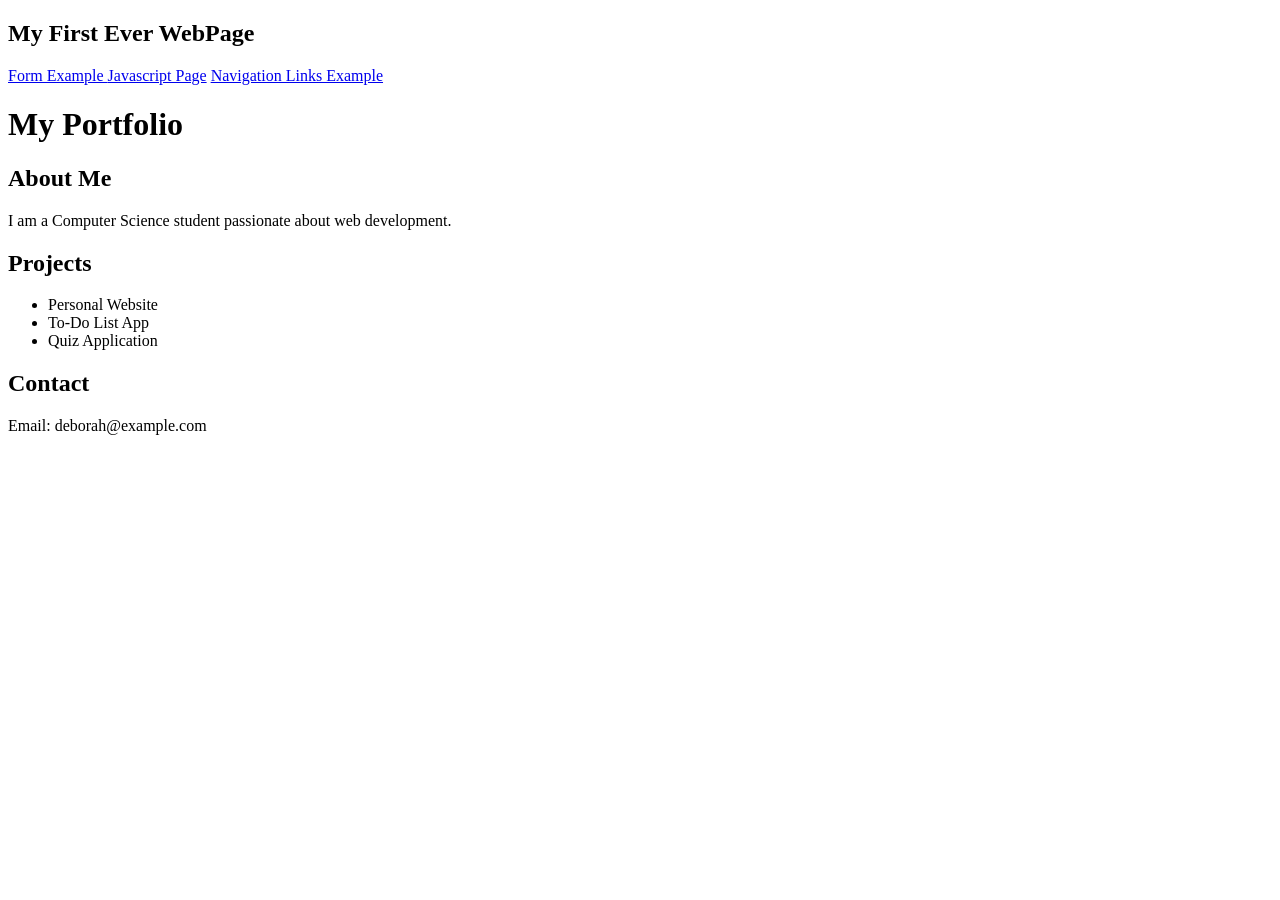
==== prac2.html @ 6a3c8a27 "Initial commit" ====
<!DOCTYPE html>
<html lang = "en">
    <head>
        <meta charset = "UTF-8">
        <meta  name ="viewport">
        <meta name ="description">
        <title>
            MyPortfolio
        </title> 
    </head>
    <body>
        <main>
    <section>
<h1>
    My First Ever WebPage
</h1>

    <nav> 
        <a href = "formexa.html"> Form Example </a>
        <a href = "js.html">Javascript Page</a>
        <a href = "Navbar.html"> Navigation Links Example</a>

    </nav>
</section>
  <header>
    <h1>My Portfolio</h1>
  </header>

  <section>
    <h2>About Me</h2>
    <p>I am a Computer Science student passionate about web development.</p>
  </section>

  <section>
    <h2>Projects</h2>
    <ul>
      <li>Personal Website</li>
      <li>To-Do List App</li>
      <li>Quiz Application</li>
    </ul>
  </section>

  <section>
    <h2>Contact</h2>
    <p>Email: deborah@example.com</p>
  </section>


</main
    </body>
</html>
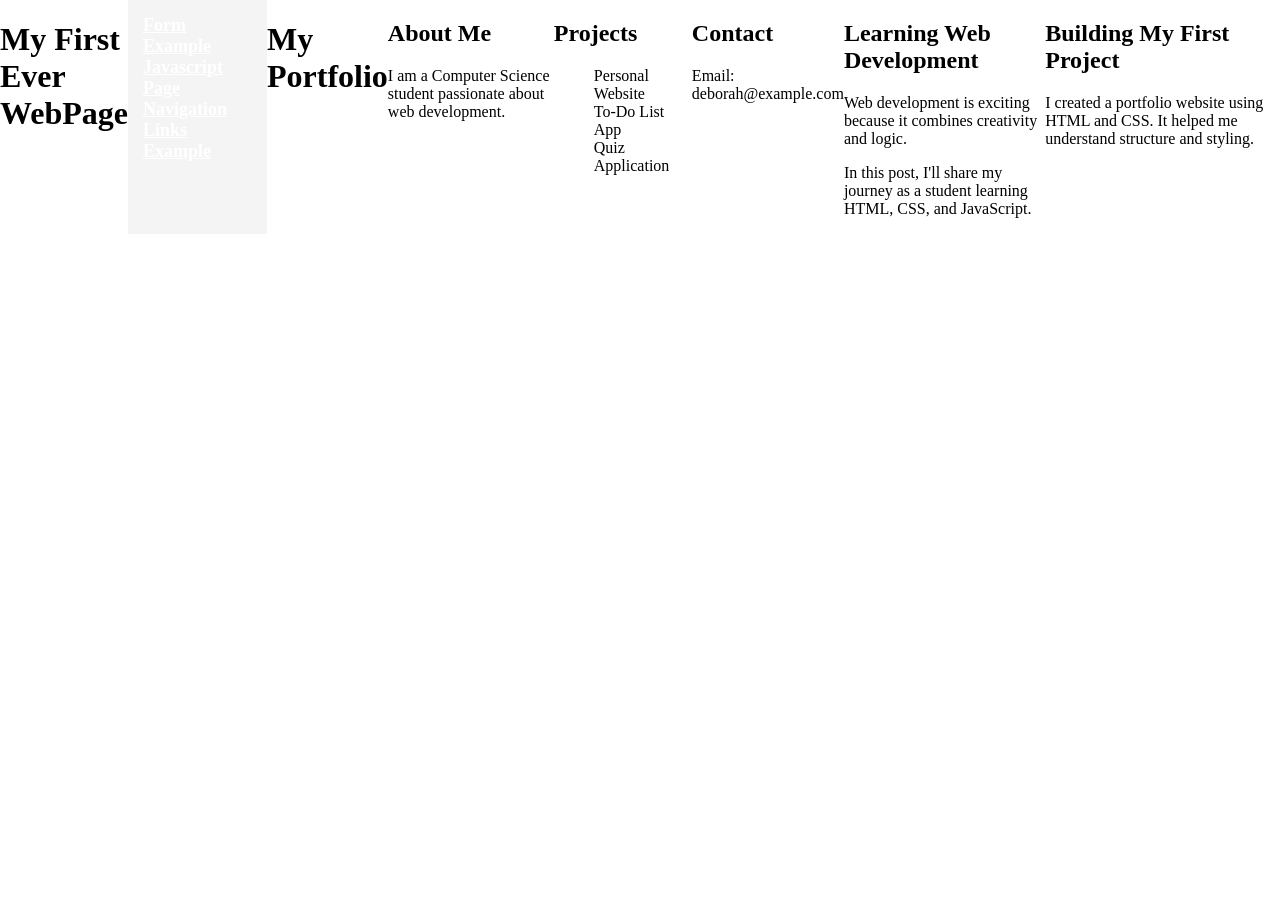
==== commit 2c635b5c: "commit message" ====
--- a/prac2.html
+++ b/prac2.html
@@ -7,21 +7,24 @@
         <title>
             MyPortfolio
         </title> 
+        <link rel = "stylesheet" type = "text/css" href = "style.css">
     </head>
     <body>
-        <main>
-    <section>
-<h1>
+       <h1>
     My First Ever WebPage
 </h1>
 
+  <aside class ="sidebar">
+
     <nav> 
-        <a href = "formexa.html"> Form Example </a>
-        <a href = "js.html">Javascript Page</a>
-        <a href = "Navbar.html"> Navigation Links Example</a>
+        <li><a href = "formexa.html"> Form Example </a></li>
+        <li><a href = "js.html">Javascript Page</a></li>
+       <li><a href = "Navbar.html"> Navigation Links Example</a></li>
 
     </nav>
-</section>
+    </aside>
+
+<main></main>
   <header>
     <h1>My Portfolio</h1>
   </header>
@@ -44,8 +47,16 @@
     <h2>Contact</h2>
     <p>Email: deborah@example.com</p>
   </section>
+<article>
+      <h2>Learning Web Development</h2>
+      <p>Web development is exciting because it combines creativity and logic.</p>
+      <p>In this post, I'll share my journey as a student learning HTML, CSS, and JavaScript.</p>
+    </article>
 
-
-</main
-    </body>
+    <article>
+      <h2>Building My First Project</h2>
+      <p>I created a portfolio website using HTML and CSS. It helped me understand structure and styling.</p>
+    </article>
+</main>
+</body>
 </html>
--- a/style.css
+++ b/style.css
@@ -0,0 +1,129 @@
+table{
+  width: 400px;
+  
+    
+}
+th{
+    text-align: left;
+
+}
+table,th,td{
+    border: 1px solid black;
+    border-collapse: collapse;
+}
+th, td{
+    padding: 10px;
+}
+caption{
+    text-align: left;
+}
+.navbar{
+    background: crimson; 
+    font-family:calibri;
+    padding-left: 15px;
+    padding-right: 15px;
+
+}
+.navdiv{
+    display: flex;
+    align-items: center;
+    justify-content: space-between;
+
+}
+li{
+    list-style: none;
+    display: inline-block;
+}
+li a{
+    color: white;
+    font-size: 18px;
+    font-weight: bold;
+    margin-right: 25px;
+}
+.btn{
+    background-color: grey;
+    padding:10px 15px;
+    border-radius:10px;
+    width: 90px;
+}
+.btn a{
+    color: white;
+    font-weight: bold;
+    font-size: 15px;
+}
+li a:hover{
+    color: yellow;
+}
+.btn:hover{
+    background-color: gray;
+}
+button{
+    background-color: grey;
+    margin-left: 10px;
+    border-radius:10px;
+    padding: 10px;
+    width: 90px;
+}
+button a{
+    color: white;
+    font-weight: bold;
+    font-size: 15px;
+}
+form{
+    width: 300px;
+
+}
+body {
+  display: flex;
+  margin: 0;
+}
+
+.sidebar {
+  width: 200px;
+  background-color: #f4f4f4;
+  padding: 15px;
+}
+
+.main-content {
+  flex: 1; /* takes the rest of the space */
+  padding: 20px;
+}
+
+input{
+    width: 100%;
+    padding: 10px;
+    margin-bottom: 10px;
+}
+textarea{
+    resize: vertical;
+    max-height: 100px;
+    padding: 10px;
+
+}
+#firstName{
+    width: 100%;
+    
+}
+#lastName{
+    width: 70%;
+    
+}
+#gender{
+    width: 50%;
+    
+}
+tr{
+    height: 100px;
+
+}
+input, textarea{
+    outline: none;
+    border: 1px solid #ccc;
+
+}
+input:focus, textarea:focus{
+    box-shadow: 0 0 5px rgba(255,0,0,0.5);
+    border: 1.0 px solid #ccc;
+}
+
+/*--padding is used to create some distance from the text to the border of the cell */
